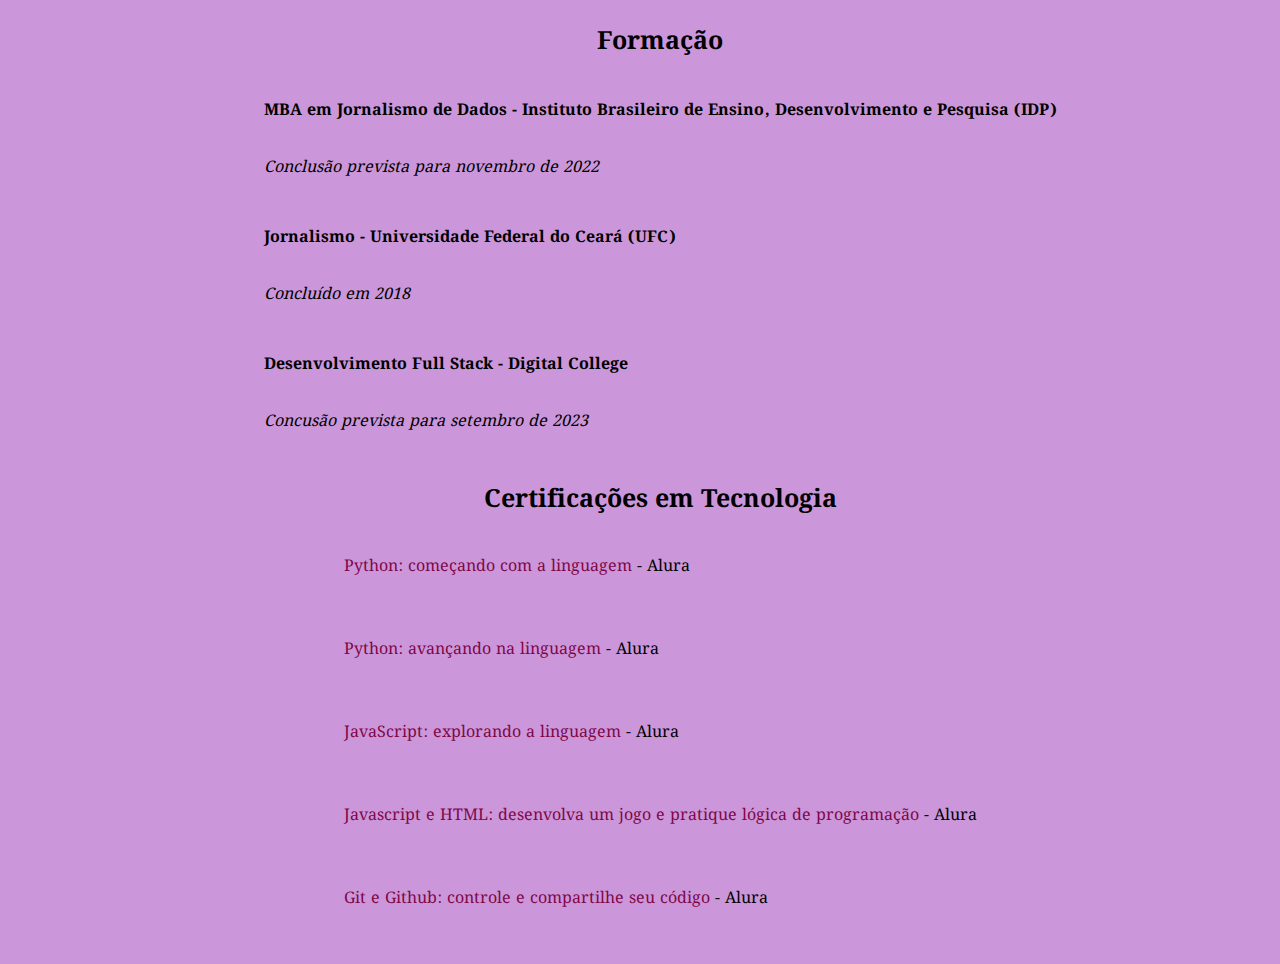
==== formacao.html @ dc9ee972 "Adicionando arquivos trabalho.html e formacao.html" ====
<!DOCTYPE html>
<html lang=pt-br">
<head>
    <meta charset="UTF-8">
    <meta http-equiv="X-UA-Compatible" content="IE=edge">
    <meta name="viewport" content="width=device-width, initial-scale=1.0">
    <title>Formação</title>
    <link href="https://fonts.googleapis.com/css2?family=Montserrat:ital,wght@0,100;0,200;0,300;0,400;0,500;0,600;0,700;0,800;0,900;1,100;1,200;1,300;1,500;1,600;1,700;1,800;1,900&family=Noto+Serif+Gujarati:wght@100;200;300;400;500;600;700;800;900&family=Poppins:wght@600&display=swap" rel="stylesheet">
    <link href="https://fonts.googleapis.com/css2?family=Bad+Script&display=swap" rel="stylesheet">
    <link rel="stylesheet" href="styles.css" />
</head>
<body>
    <article class="formacao">
        <ul><h3 class="titulo-lista">Formação</h3>
            <li class="item">MBA em Jornalismo de Dados - Instituto Brasileiro de Ensino, Desenvolvimento e Pesquisa (IDP)</li>
            <li class="sub-item">Conclusão prevista para novembro de 2022</li>
            <li class="item">Jornalismo - Universidade Federal do Ceará (UFC)</li>
            <li class="sub-item">Concluído em 2018</li>
            <li class="item">Desenvolvimento Full Stack - Digital College</li>
            <li class="sub-item">Concusão prevista para setembro de 2023</li>
        </ul>
    </article>
    <article class="certificacoes">
        <ul><h3 class="titulo-lista">Certificações em Tecnologia</h3>
            <li><a href="https://cursos.alura.com.br/user/gabrielacustodio/course/python-introducao-a-linguagem/formalCertificate">Python: começando com a linguagem</a> - Alura</li>
            <li><a href="https://cursos.alura.com.br/user/gabrielacustodio/course/python-3-avancando-na-linguagem/formalCertificate">Python: avançando na linguagem</a> - Alura</li>
            <li><a href="https://cursos.alura.com.br/user/gabrielacustodio/course/javascript-introducao/formalCertificate">JavaScript: explorando a linguagem</a> - Alura</li>
            <li><a href="https://cursos.alura.com.br/user/gabrielacustodio/course/logica-programacao-javascript-html/formalCertificate">Javascript e HTML: desenvolva um jogo e pratique lógica de programação</a> - Alura</li>
            <li><a href="https://cursos.alura.com.br/user/gabrielacustodio/course/git-github-controle-de-versao/formalCertificate">Git e Github: controle e compartilhe seu código</a> - Alura</li>
        </ul>
    </article>
</body>
</html>
---- styles.css ----
.menu ul{
    display: flex;
    flex-direction: row;
    border: none;
}
li {
    padding: 30px;
}
body {
    display: flex;
    flex-direction: column;
    justify-content: center;
    align-items: center;
    background-color:#cc97da;
    font-family: 'Noto Serif Gujarati', sans-serif;
}
section {
    max-width: 950px;
    min-width: 400px;
    border: none;
    height: auto;
    padding: 20px;
}
h1 {
    font-family: 'Bad Script', sans-serif;
    font-size: 50;
}
h4 {
    margin-bottom: -200px;
    padding: none;
}
.total {
    margin-top: -25px;
}
hgroup, .titulo-lista, h4 {
    text-align: center;
    padding: 0;
    margin: 1%;
}
.titulo-lista {
    font-size: 25px;
    font-weight: 700;
}
hgroup, h4 {
    font-size: 20px;
    font-weight: 600;
}
h1 {font-weight: 700;
    font-size: 40px;
    margin: 0;
}
h2 {font-weight: bold;
    font-size: 20px;
    margin: auto;
    padding: 10;
}
.item {
    font-weight: bold;
}
.sub-item {
    font-style: italic;
    padding-top: 0.5%;
    padding-bottom: 2%;
}
.texto {
    line-break: loose;
    padding: 0px 60px 0px 60px;
    text-align: center;
}
.texto:first-of-type{
    margin-top: -5px;
}
.reportagens {
    display: flex;
    justify-content: center;
    align-content: center;
    flex-wrap: wrap;
}
.link-para-reportagem {
    font-family: 'Noto Serif Gujarati', sans-serif;
    font-weight:500;
    font-size: 13px;
}
.materia {
    padding: 15px;
    font-size: 10px;
    text-align: center;
}
a {
    color:rgb(128, 6, 71);
    text-decoration: none;
}
img  {
    width: 400px;
}
li {
    list-style-type: none;
  }
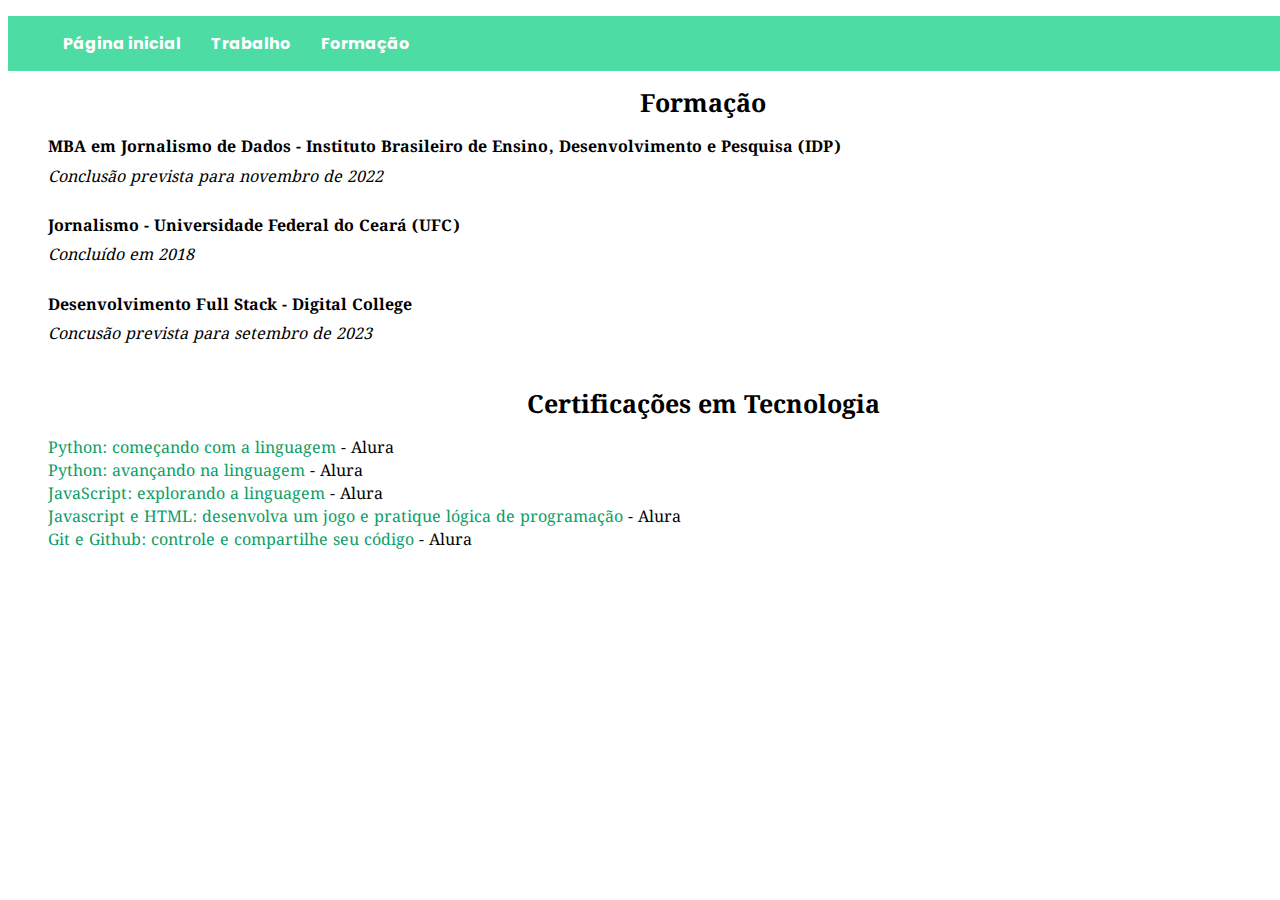
==== commit f148f78f: "Atualizando html e css" ====
--- a/formacao.html
+++ b/formacao.html
@@ -10,6 +10,13 @@
     <link rel="stylesheet" href="styles.css" />
 </head>
 <body>
+    <nav class="menu">
+        <ul>
+          <li><a href="https://gabrielapcustodio.github.io/portfolio/" class="menu-link">Página inicial</a></li>
+          <li><a href="https://gabrielapcustodio.github.io/portfolio/trabalho.html" class="menu-link">Trabalho</a></li>
+          <li><a href="https://gabrielapcustodio.github.io/portfolio/formacao.html" class="menu-link">Formação</a></li>
+        </ul>
+      </nav>
     <article class="formacao">
         <ul><h3 class="titulo-lista">Formação</h3>
             <li class="item">MBA em Jornalismo de Dados - Instituto Brasileiro de Ensino, Desenvolvimento e Pesquisa (IDP)</li>
--- a/styles.css
+++ b/styles.css
@@ -1,21 +1,31 @@
 .menu ul{
     display: flex;
     flex-direction: row;
+    justify-content: left;
     border: none;
+    font-family: 'Poppins', sans-serif;
+    font-weight: 500;
 }
-li {
-    padding: 30px;
+.menu ul li {
+    padding: 15px;
+}
+.menu {
+    background-color: rgb(34, 211, 143, 0.8);
+    width: 100%;
 }
 body {
-    display: flex;
-    flex-direction: column;
-    justify-content: center;
-    align-items: center;
-    background-color:#cc97da;
+    background-color:#ffffff;
     font-family: 'Noto Serif Gujarati', sans-serif;
+    border: none;
+    height: 600px;
+    width: 1350px;
+    min-width: 400px;
+    align-self: center;
 }
 section {
-    max-width: 950px;
+    height: 600px;
+    width: 1000px;
+    max-width: 1000px;
     min-width: 400px;
     border: none;
     height: auto;
@@ -23,7 +33,13 @@
 }
 h1 {
     font-family: 'Bad Script', sans-serif;
-    font-size: 50;
+    color: rgb(34, 211, 143);
+    font-size:xx-large;
+}
+h2 {
+    font-family: 'Montserrat', sans-serif;
+    color:rgb(60, 61, 60);
+    padding-top: 35px;
 }
 h4 {
     margin-bottom: -200px;
@@ -36,6 +52,17 @@
     text-align: center;
     padding: 0;
     margin: 1%;
+}
+.container-principal {
+    border: none;
+    display: flex;
+    flex-direction: column;
+    justify-content: center;
+    align-items: center;
+    height: 470px;
+    width: 1307px;
+    min-width: 400px;
+    max-width: 1307px;   
 }
 .titulo-lista {
     font-size: 25px;
@@ -67,9 +94,7 @@
     padding: 0px 60px 0px 60px;
     text-align: center;
 }
-.texto:first-of-type{
-    margin-top: -5px;
-}
+
 .reportagens {
     display: flex;
     justify-content: center;
@@ -87,12 +112,33 @@
     text-align: center;
 }
 a {
-    color:rgb(128, 6, 71);
+    color:rgb(10, 158, 101);
     text-decoration: none;
 }
+
+a:hover, a:active {
+    color: rgb(12, 17, 15);
+}
+
 img  {
     width: 400px;
 }
 li {
     list-style-type: none;
-  }
+}
+.menu-link {
+    color: white;
+    font-weight: 700;
+}
+
+.lista-redes {
+    display: flex;
+    flex-direction: row;
+    justify-content: center;
+}
+
+.lista-redes a {
+    padding: 15px;
+    font-family: 'Poppins', sans-serif;
+    color: rgb(34, 211, 143);
+}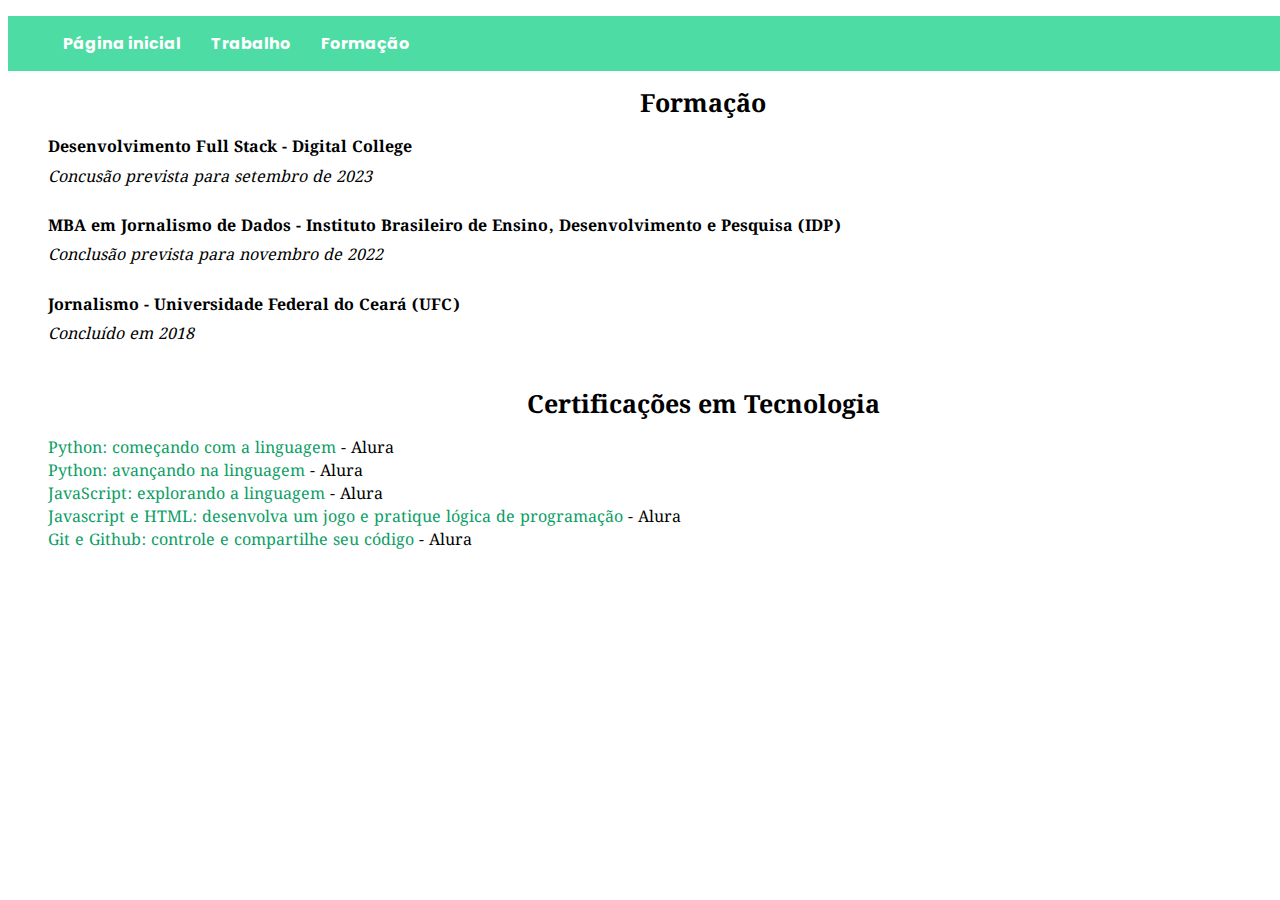
==== commit 5825cbc9: "Modificando ordem da lista de formações" ====
--- a/formacao.html
+++ b/formacao.html
@@ -19,12 +19,12 @@
       </nav>
     <article class="formacao">
         <ul><h3 class="titulo-lista">Formação</h3>
+            <li class="item">Desenvolvimento Full Stack - Digital College</li>
+            <li class="sub-item">Concusão prevista para setembro de 2023</li>
             <li class="item">MBA em Jornalismo de Dados - Instituto Brasileiro de Ensino, Desenvolvimento e Pesquisa (IDP)</li>
             <li class="sub-item">Conclusão prevista para novembro de 2022</li>
             <li class="item">Jornalismo - Universidade Federal do Ceará (UFC)</li>
             <li class="sub-item">Concluído em 2018</li>
-            <li class="item">Desenvolvimento Full Stack - Digital College</li>
-            <li class="sub-item">Concusão prevista para setembro de 2023</li>
         </ul>
     </article>
     <article class="certificacoes">
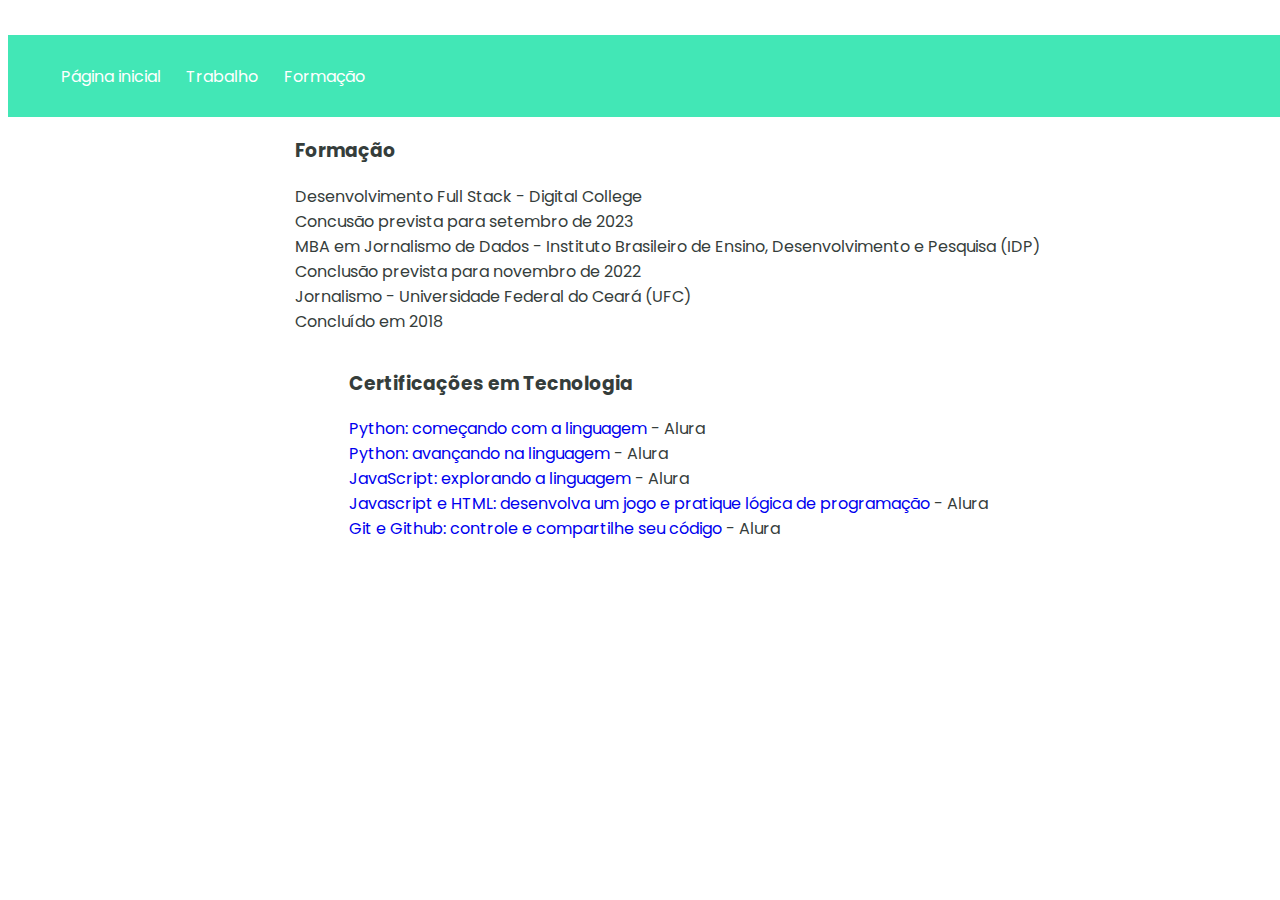
==== commit f2925f26: "Atualizando todos os arquivos" ====
--- a/formacao.html
+++ b/formacao.html
@@ -10,11 +10,11 @@
     <link rel="stylesheet" href="styles.css" />
 </head>
 <body>
-    <nav class="menu">
-        <ul>
-          <li><a href="https://gabrielapcustodio.github.io/portfolio/" class="menu-link">Página inicial</a></li>
-          <li><a href="https://gabrielapcustodio.github.io/portfolio/trabalho.html" class="menu-link">Trabalho</a></li>
-          <li><a href="https://gabrielapcustodio.github.io/portfolio/formacao.html" class="menu-link">Formação</a></li>
+    <nav>
+        <ul role="tablist" class="menu-items">
+          <li role="tab"><a href="https://gabrielapcustodio.github.io/portfolio/" class="menu-link">Página inicial</a></li>
+          <li role="tab"><a href="https://gabrielapcustodio.github.io/portfolio/trabalho.html" class="menu-link">Trabalho</a></li>
+          <li role="tab"><a href="https://gabrielapcustodio.github.io/portfolio/formacao.html" class="menu-link">Formação</a></li>
         </ul>
       </nav>
     <article class="formacao">
--- a/styles.css
+++ b/styles.css
@@ -1,144 +1,57 @@
-.menu ul{
-    display: flex;
-    flex-direction: row;
-    justify-content: left;
-    border: none;
-    font-family: 'Poppins', sans-serif;
-    font-weight: 500;
-}
-.menu ul li {
-    padding: 15px;
-}
-.menu {
-    background-color: rgb(34, 211, 143, 0.8);
+body {
     width: 100%;
-}
-body {
-    background-color:#ffffff;
-    font-family: 'Noto Serif Gujarati', sans-serif;
-    border: none;
-    height: 600px;
-    width: 1350px;
-    min-width: 400px;
-    align-self: center;
-}
-section {
-    height: 600px;
-    width: 1000px;
-    max-width: 1000px;
-    min-width: 400px;
-    border: none;
-    height: auto;
-    padding: 20px;
-}
-h1 {
-    font-family: 'Bad Script', sans-serif;
-    color: rgb(34, 211, 143);
-    font-size:xx-large;
-}
-h2 {
-    font-family: 'Montserrat', sans-serif;
-    color:rgb(60, 61, 60);
-    padding-top: 35px;
-}
-h4 {
-    margin-bottom: -200px;
-    padding: none;
-}
-.total {
-    margin-top: -25px;
-}
-hgroup, .titulo-lista, h4 {
-    text-align: center;
-    padding: 0;
-    margin: 1%;
-}
-.container-principal {
-    border: none;
+    max-width: 100%;
+    height: 45vw;
     display: flex;
     flex-direction: column;
     justify-content: center;
     align-items: center;
-    height: 470px;
-    width: 1307px;
-    min-width: 400px;
-    max-width: 1307px;   
 }
-.titulo-lista {
-    font-size: 25px;
-    font-weight: 700;
+nav {
+    width: 100%;
+    background-color: rgb(66, 231, 182);
 }
-hgroup, h4 {
-    font-size: 20px;
-    font-weight: 600;
+.menu-items {
+    display: flex;
+    flex-direction: row;
 }
-h1 {font-weight: 700;
-    font-size: 40px;
-    margin: 0;
+.menu-items li {
+    padding: 1vw;
 }
-h2 {font-weight: bold;
-    font-size: 20px;
-    margin: auto;
-    padding: 10;
+.menu-items li a {
+    color: white;
 }
-.item {
-    font-weight: bold;
+.menu-items li a:hover {
+    color:rgb(53, 61, 59);
 }
-.sub-item {
-    font-style: italic;
-    padding-top: 0.5%;
-    padding-bottom: 2%;
+ul {
+    list-style: none;
 }
-.texto {
-    line-break: loose;
-    padding: 0px 60px 0px 60px;
+h1 {
+    font-family: "Bad Script", sans-serif;
+    font-size: 4vw;
+    color: rgb(66, 231, 182);
     text-align: center;
+    padding-bottom: 0px;
+    margin-bottom: 0px;
 }
-
-.reportagens {
-    display: flex;
-    justify-content: center;
-    align-content: center;
-    flex-wrap: wrap;
+h2, ul {
+    font-family: "Poppins", sans-serif;
+    color:rgb(53, 61, 59);
 }
-.link-para-reportagem {
-    font-family: 'Noto Serif Gujarati', sans-serif;
-    font-weight:500;
-    font-size: 13px;
-}
-.materia {
-    padding: 15px;
-    font-size: 10px;
-    text-align: center;
-}
-a {
-    color:rgb(10, 158, 101);
-    text-decoration: none;
-}
-
-a:hover, a:active {
-    color: rgb(12, 17, 15);
-}
-
-img  {
-    width: 400px;
-}
-li {
-    list-style-type: none;
-}
-.menu-link {
-    color: white;
-    font-weight: 700;
-}
-
 .lista-redes {
     display: flex;
     flex-direction: row;
     justify-content: center;
+    align-items: center;
 }
-
-.lista-redes a {
-    padding: 15px;
-    font-family: 'Poppins', sans-serif;
-    color: rgb(34, 211, 143);
+.lista-redes li a {
+    padding: 1vw;
+    color:rgb(66, 231, 182);
+}
+.lista-redes li a:hover {
+    color:rgb(53, 61, 59);
+}
+a {
+    text-decoration: none;
 }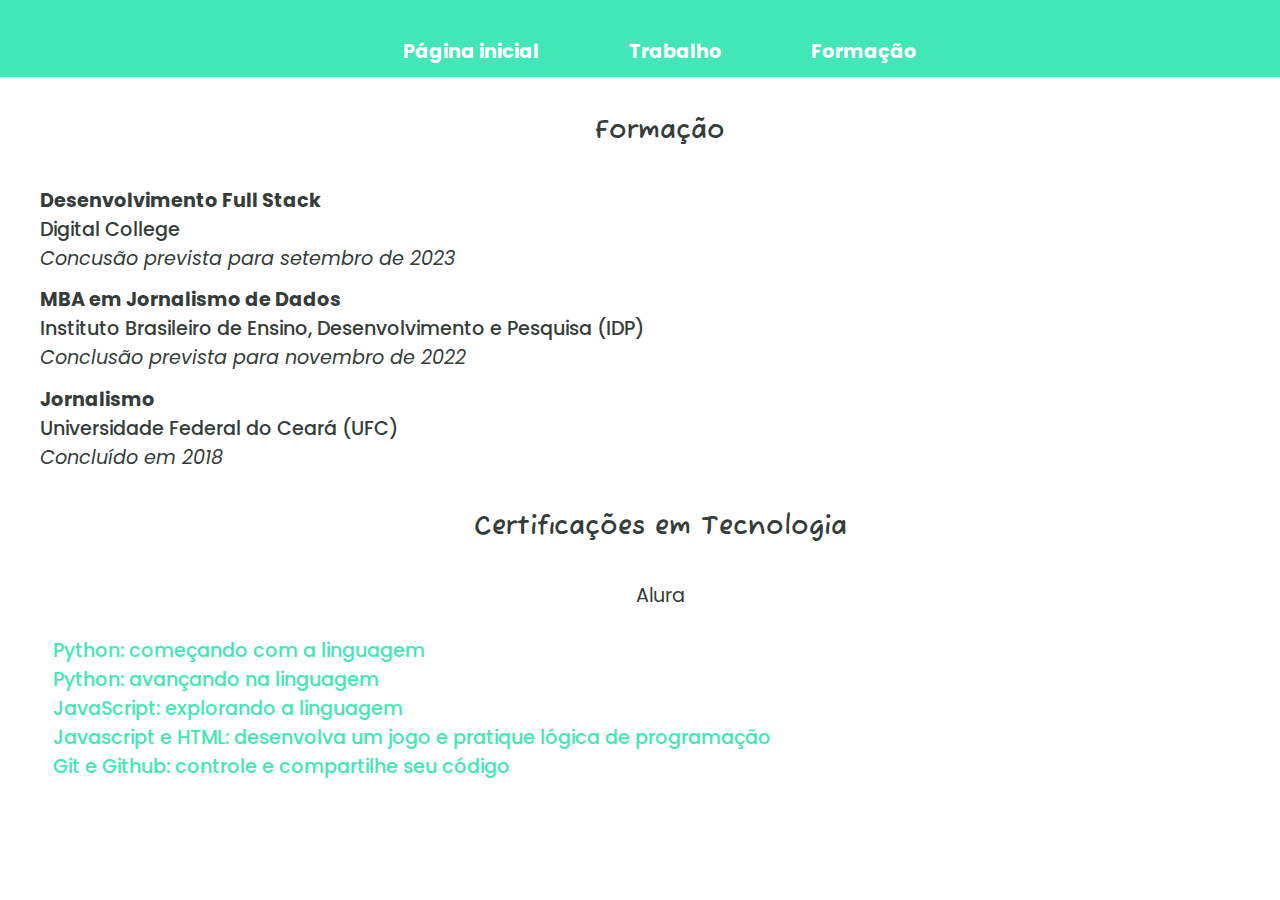
==== commit 672daa81: "Atualizando site" ====
--- a/formacao.html
+++ b/formacao.html
@@ -5,35 +5,39 @@
     <meta http-equiv="X-UA-Compatible" content="IE=edge">
     <meta name="viewport" content="width=device-width, initial-scale=1.0">
     <title>Formação</title>
-    <link href="https://fonts.googleapis.com/css2?family=Montserrat:ital,wght@0,100;0,200;0,300;0,400;0,500;0,600;0,700;0,800;0,900;1,100;1,200;1,300;1,500;1,600;1,700;1,800;1,900&family=Noto+Serif+Gujarati:wght@100;200;300;400;500;600;700;800;900&family=Poppins:wght@600&display=swap" rel="stylesheet">
-    <link href="https://fonts.googleapis.com/css2?family=Bad+Script&display=swap" rel="stylesheet">
+    <link href="https://fonts.googleapis.com/css2?family=Montserrat:ital,wght@0,100;0,200;0,300;0,400;0,500;0,600;0,700;0,800;0,900;1,100;1,200;1,300;1,500;1,600;1,700;1,800;1,900&family=Noto+Serif+Gujarati:wght@100;200;300;400;500;600;700;800;900&family=Poppins:ital,wght@0,100;0,200;0,300;0,400;0,500;0,600;0,700;0,800;0,900;1,100;1,200;1,300;1,400;1,500;1,600;1,700;1,800;1,900&display=swap" rel="stylesheet">
+    <link href="https://fonts.googleapis.com/css2?family=Fuzzy+Bubbles:wght@400;700&display=swap" rel="stylesheet">
     <link rel="stylesheet" href="styles.css" />
 </head>
 <body>
     <nav>
         <ul role="tablist" class="menu-items">
-          <li role="tab"><a href="https://gabrielapcustodio.github.io/portfolio/" class="menu-link">Página inicial</a></li>
-          <li role="tab"><a href="https://gabrielapcustodio.github.io/portfolio/trabalho.html" class="menu-link">Trabalho</a></li>
-          <li role="tab"><a href="https://gabrielapcustodio.github.io/portfolio/formacao.html" class="menu-link">Formação</a></li>
+            <li role="tab"><a href="https://gabrielapcustodio.github.io/portfolio/" class="pag-inicial">Página inicial</a></li>
+            <li role="tab"><a href="https://gabrielapcustodio.github.io/portfolio/trabalho.html">Trabalho</a></li>
+            <li role="tab"><a href="https://gabrielapcustodio.github.io/portfolio/formacao.html" class="formacao">Formação</a></li>
         </ul>
-      </nav>
+    </nav>
     <article class="formacao">
         <ul><h3 class="titulo-lista">Formação</h3>
-            <li class="item">Desenvolvimento Full Stack - Digital College</li>
+            <li class="item">Desenvolvimento Full Stack</li>
+            <li class="instituicao">Digital College</li>
             <li class="sub-item">Concusão prevista para setembro de 2023</li>
-            <li class="item">MBA em Jornalismo de Dados - Instituto Brasileiro de Ensino, Desenvolvimento e Pesquisa (IDP)</li>
+            <li class="item">MBA em Jornalismo de Dados</li>
+            <li class="instituicao">Instituto Brasileiro de Ensino, Desenvolvimento e Pesquisa (IDP)</li>
             <li class="sub-item">Conclusão prevista para novembro de 2022</li>
-            <li class="item">Jornalismo - Universidade Federal do Ceará (UFC)</li>
+            <li class="item">Jornalismo</li>
+            <li class="instituicao">Universidade Federal do Ceará (UFC)</li>
             <li class="sub-item">Concluído em 2018</li>
         </ul>
     </article>
     <article class="certificacoes">
         <ul><h3 class="titulo-lista">Certificações em Tecnologia</h3>
-            <li><a href="https://cursos.alura.com.br/user/gabrielacustodio/course/python-introducao-a-linguagem/formalCertificate">Python: começando com a linguagem</a> - Alura</li>
-            <li><a href="https://cursos.alura.com.br/user/gabrielacustodio/course/python-3-avancando-na-linguagem/formalCertificate">Python: avançando na linguagem</a> - Alura</li>
-            <li><a href="https://cursos.alura.com.br/user/gabrielacustodio/course/javascript-introducao/formalCertificate">JavaScript: explorando a linguagem</a> - Alura</li>
-            <li><a href="https://cursos.alura.com.br/user/gabrielacustodio/course/logica-programacao-javascript-html/formalCertificate">Javascript e HTML: desenvolva um jogo e pratique lógica de programação</a> - Alura</li>
-            <li><a href="https://cursos.alura.com.br/user/gabrielacustodio/course/git-github-controle-de-versao/formalCertificate">Git e Github: controle e compartilhe seu código</a> - Alura</li>
+            <h4>Alura</h4>
+            <li><a href="https://cursos.alura.com.br/user/gabrielacustodio/course/python-introducao-a-linguagem/formalCertificate">Python: começando com a linguagem</a></li>
+            <li><a href="https://cursos.alura.com.br/user/gabrielacustodio/course/python-3-avancando-na-linguagem/formalCertificate">Python: avançando na linguagem</a></li>
+            <li><a href="https://cursos.alura.com.br/user/gabrielacustodio/course/javascript-introducao/formalCertificate">JavaScript: explorando a linguagem</a></li>
+            <li><a href="https://cursos.alura.com.br/user/gabrielacustodio/course/logica-programacao-javascript-html/formalCertificate">Javascript e HTML: desenvolva um jogo e pratique lógica de programação</a></li>
+            <li><a href="https://cursos.alura.com.br/user/gabrielacustodio/course/git-github-controle-de-versao/formalCertificate">Git e Github: controle e compartilhe seu código</a></li>
         </ul>
     </article>
 </body>
--- a/styles.css
+++ b/styles.css
@@ -1,43 +1,119 @@
 body {
     width: 100%;
     max-width: 100%;
-    height: 45vw;
-    display: flex;
-    flex-direction: column;
+    min-width: 10%;
+    height: 30vw;
+    margin: 0vw;
+    display: block;
     justify-content: center;
     align-items: center;
 }
 nav {
     width: 100%;
+    min-width: 75%;
+    height: 6vw;
+    margin: none;
+    border: none;
+    display: flex;
+    flex-direction: row;
+    justify-content: center;
     background-color: rgb(66, 231, 182);
+}
+nav ul li {
+    padding-top: 1.6vw;
+}
+.artigos {
+    padding-bottom: 5vw;
 }
 .menu-items {
     display: flex;
     flex-direction: row;
 }
-.menu-items li {
-    padding: 1vw;
-}
 .menu-items li a {
     color: white;
+    font-size: 1.5vw;
+    white-space: nowrap;
+    font-family: "Poppins", sans-serif;
+    font-weight:bold;
 }
 .menu-items li a:hover {
+    color:rgb(53, 61, 59);
+    cursor: pointer;
+}
+.menu-items li .pag-inicial {
+    margin-right: 5vw ;
+}
+.menu-items li .formacao {
+    margin-left: 5vw;
+}
+h1 {
+    font-family: "Fuzzy Bubbles", sans-serif;
+    font-weight: 400;
+    font-size: 6vw;
+    color: rgb(66, 231, 182);
+    text-align: center;
+    margin-top: 12vw;
+    margin-bottom: 1.5vw;
+    padding-bottom: 0px;
+}
+h2 {
+    font-size: 2vw;
+    text-align: center;
+    margin-bottom: 5vw;
+}
+h2, h3, h4, .item, .sub-item, .instituicao {
+    font-family: "Poppins", sans-serif;
+    color:rgb(53, 61, 59);
+}
+h4 {
+    font-size: 1.5vw;
+    font-weight: 400;
+    text-align: center;
+}
+.titulo-lista {
+    font-family: "Fuzzy Bubbles", sans-serif;
+    font-size: 2vw;
+    text-align: center;
+    margin-top: 3vw;
+    margin-bottom: 3vw;
+}
+.item {
+    font-size: 1.5vw;
+    font-weight: 700;
+}
+.instituicao {
+    font-size: 1.5vw;
+    font-weight: 500;
+}
+.sub-item {
+    font-size: 1.5vw;
+    font-style: italic;
+    margin-bottom: 1vw;
+}
+figure .link-para-reportagem a, .artigos a {
+    color:rgb(66, 231, 182);
+    font-family: "Poppins", sans-serif;
+    font-size: 1.2vw;
+}
+.artigos p {
+    font-family: "Poppins", sans-serif;
+    font-size: 1.2vw;
+    color:rgb(53, 61, 59);    
+    text-align: center;
+}
+figure .link-para-reportagem a:hover, .artigos a:hover {
     color:rgb(53, 61, 59);
 }
 ul {
     list-style: none;
 }
-h1 {
-    font-family: "Bad Script", sans-serif;
-    font-size: 4vw;
-    color: rgb(66, 231, 182);
-    text-align: center;
-    padding-bottom: 0px;
-    margin-bottom: 0px;
-}
-h2, ul {
+ul li a {
+    color:rgb(66, 231, 182);
     font-family: "Poppins", sans-serif;
-    color:rgb(53, 61, 59);
+    font-size: 1.5vw;
+    font-weight:500;
+    padding: 1vw;
+    text-decoration: none;
 }
 .lista-redes {
     display: flex;
@@ -45,13 +121,21 @@
     justify-content: center;
     align-items: center;
 }
-.lista-redes li a {
-    padding: 1vw;
-    color:rgb(66, 231, 182);
-}
-.lista-redes li a:hover {
+.lista-redes li a:hover, ul li a:hover {
     color:rgb(53, 61, 59);
 }
-a {
-    text-decoration: none;
-}+.reportagens {
+    display: flex;
+    flex-direction: row;
+    flex-wrap: wrap;
+    justify-content: center;
+    width: 100%;
+    margin: none;
+    padding: none;
+    border: none;
+}
+img {
+    margin: none;
+    width: 40vw;
+    padding-bottom: 0.5vw;
+}
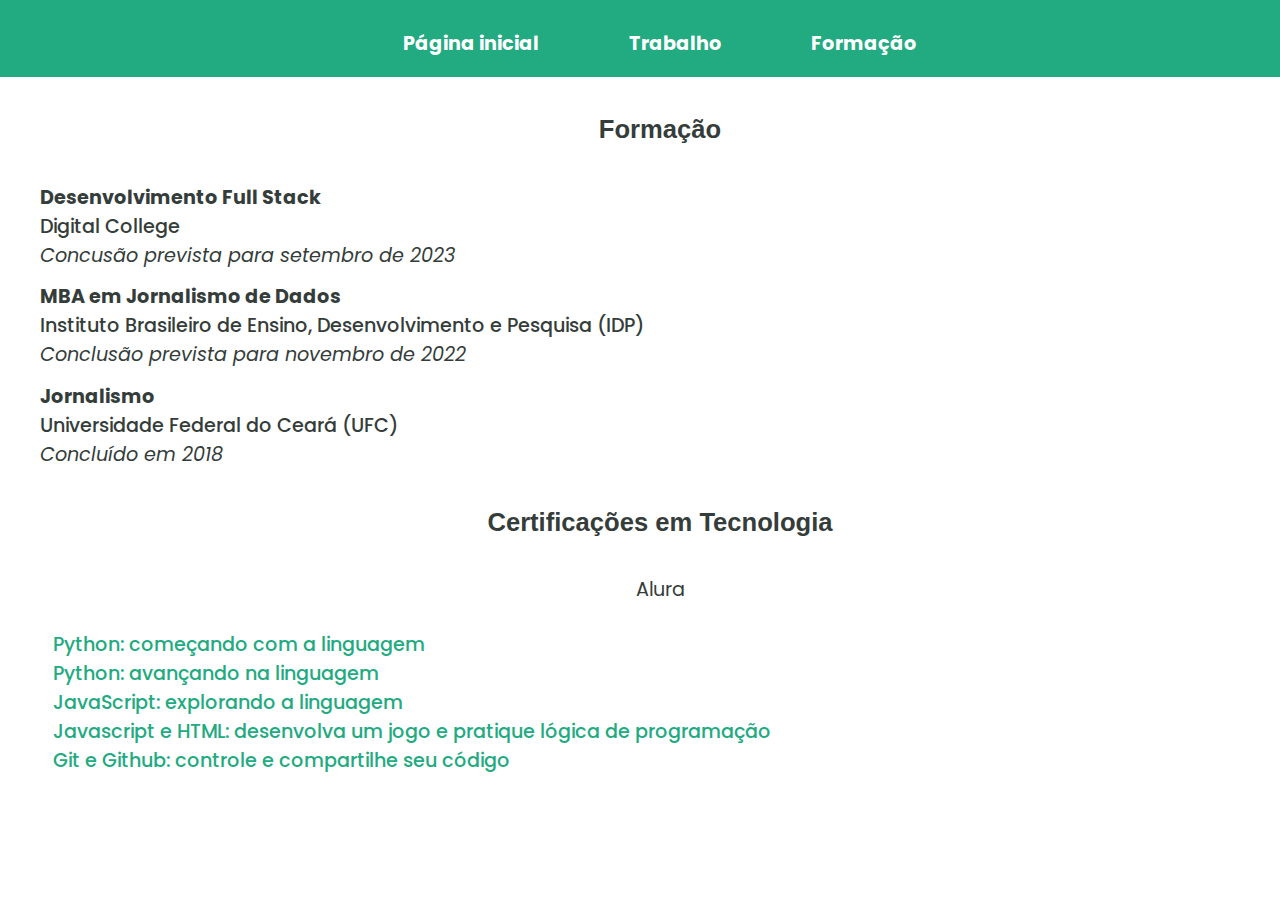
==== commit 465cba1a: "Atualizando fonte" ====
--- a/formacao.html
+++ b/formacao.html
@@ -6,7 +6,7 @@
     <meta name="viewport" content="width=device-width, initial-scale=1.0">
     <title>Formação</title>
     <link href="https://fonts.googleapis.com/css2?family=Montserrat:ital,wght@0,100;0,200;0,300;0,400;0,500;0,600;0,700;0,800;0,900;1,100;1,200;1,300;1,500;1,600;1,700;1,800;1,900&family=Noto+Serif+Gujarati:wght@100;200;300;400;500;600;700;800;900&family=Poppins:ital,wght@0,100;0,200;0,300;0,400;0,500;0,600;0,700;0,800;0,900;1,100;1,200;1,300;1,400;1,500;1,600;1,700;1,800;1,900&display=swap" rel="stylesheet">
-    <link href="https://fonts.googleapis.com/css2?family=Fuzzy+Bubbles:wght@400;700&display=swap" rel="stylesheet">
+    <link href="https://fonts.googleapis.com/css2?family=Fraunces:ital,opsz,wght@0,9..144,100;0,9..144,200;0,9..144,300;0,9..144,400;0,9..144,500;0,9..144,600;0,9..144,700;0,9..144,800;0,9..144,900;1,9..144,100;1,9..144,200;1,9..144,300;1,9..144,400;1,9..144,500;1,9..144,600;1,9..144,700;1,9..144,800;1,9..144,900&display=swap" rel="stylesheet">
     <link rel="stylesheet" href="styles.css" />
 </head>
 <body>
--- a/styles.css
+++ b/styles.css
@@ -17,12 +17,63 @@
     display: flex;
     flex-direction: row;
     justify-content: center;
-    background-color: rgb(66, 231, 182);
+    background-color: rgb(34, 170, 129);
 }
 nav ul li {
-    padding-top: 1.6vw;
+    margin-top: 1vw;
 }
-.artigos {
+h1 {
+    font-family: "Fraunces", sans-serif;
+    font-weight: 900;
+    font-size: 7vw;
+    color: rgb(34, 170, 129);
+    text-align: center;
+    margin-top: 12vw;
+    margin-bottom: 1.5vw;
+    padding-bottom: 0px;
+}
+h2 {
+    font-size: 2vw;
+    text-align: center;
+    margin-bottom: 5vw;
+}
+h2, h3, h4, .item, .sub-item, .instituicao {
+    font-family: "Poppins", sans-serif;
+    color:rgb(53, 61, 59);
+}
+h4 {
+    font-size: 1.5vw;
+    font-weight: 400;
+    text-align: center;
+}
+figure .link-para-reportagem a:hover, .artigos a:hover {
+    color:rgb(53, 61, 59);
+}
+ul {
+    list-style: none;
+}
+ul li a {
+    color:rgb(34, 170, 129);
+    font-family: "Poppins", sans-serif;
+    font-size: 1.5vw;
+    font-weight:500;
+    padding: 1vw;
+    text-decoration: none;
+}
+img {
+    margin: none;
+    width: 40vw;
+    padding-bottom: 0.5vw;
+}
+figure .link-para-reportagem a, .artigos a {
+    color:rgb(34, 170, 129);
+    font-family: "Poppins", sans-serif;
+    font-size: 1.2vw;
+}
+.container-principal {
+    margin-bottom: 5vw;
+}
+.artigos, .certificacoes {
     padding-bottom: 5vw;
 }
 .menu-items {
@@ -46,30 +97,7 @@
 .menu-items li .formacao {
     margin-left: 5vw;
 }
-h1 {
-    font-family: "Fuzzy Bubbles", sans-serif;
-    font-weight: 400;
-    font-size: 6vw;
-    color: rgb(66, 231, 182);
-    text-align: center;
-    margin-top: 12vw;
-    margin-bottom: 1.5vw;
-    padding-bottom: 0px;
-}
-h2 {
-    font-size: 2vw;
-    text-align: center;
-    margin-bottom: 5vw;
-}
-h2, h3, h4, .item, .sub-item, .instituicao {
-    font-family: "Poppins", sans-serif;
-    color:rgb(53, 61, 59);
-}
-h4 {
-    font-size: 1.5vw;
-    font-weight: 400;
-    text-align: center;
-}
+
 .titulo-lista {
     font-family: "Fuzzy Bubbles", sans-serif;
     font-size: 2vw;
@@ -90,31 +118,14 @@
     font-style: italic;
     margin-bottom: 1vw;
 }
-figure .link-para-reportagem a, .artigos a {
-    color:rgb(66, 231, 182);
-    font-family: "Poppins", sans-serif;
-    font-size: 1.2vw;
-}
+
 .artigos p {
     font-family: "Poppins", sans-serif;
     font-size: 1.2vw;
     color:rgb(53, 61, 59);    
     text-align: center;
 }
-figure .link-para-reportagem a:hover, .artigos a:hover {
-    color:rgb(53, 61, 59);
-}
-ul {
-    list-style: none;
-}
-ul li a {
-    color:rgb(66, 231, 182);
-    font-family: "Poppins", sans-serif;
-    font-size: 1.5vw;
-    font-weight:500;
-    padding: 1vw;
-    text-decoration: none;
-}
+
 .lista-redes {
     display: flex;
     flex-direction: row;
@@ -134,8 +145,13 @@
     padding: none;
     border: none;
 }
-img {
-    margin: none;
-    width: 40vw;
-    padding-bottom: 0.5vw;
-}
+@media (min-width: 360px) and (max-width: 1024px) {
+    nav {
+        min-width: 360px;
+        max-width: 1024;
+    }
+    body{
+        min-width: 360px;
+        max-width: 1024;
+    }
+}